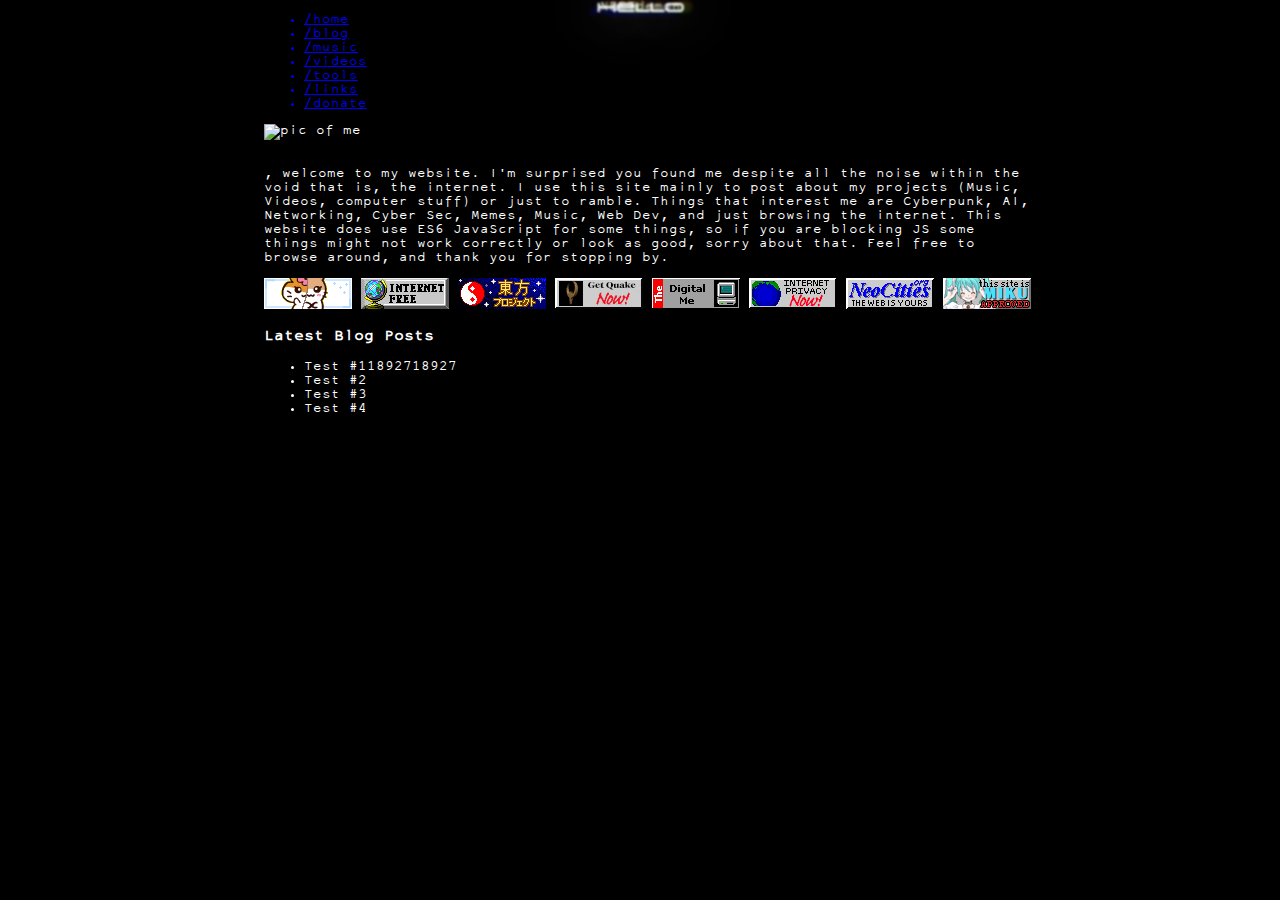
==== index.html @ f55d966a "Init commit" ====
<!DOCTYPE html>
<html lang="en">

<head>
    <meta charset="UTF-8">
    <meta name="viewport" content="width=device-width, initial-scale=1.0">
    <title>𝕹𝕰𝕰𝕿_𝕯𝕰𝕸𝖃𝕹</title>
    <link rel="stylesheet" href="/src/style/index.css">
    <link rel="stylesheet" href="/src/style/global.css">
    <script src="https://cdn.tailwindcss.com"></script>
</head>

<body>
    <div id="main" class="flex-col w-full">
        <div class="flex justify-center">
            <div id="banner" class="bg-center bg-cover w-full h-[250px]">
                <div id="banner-text-container" class="relative">
                    <span class="neetDEMXN text-white text-4xl">NEETdemon</span>
                    <span class="neetDEMXN text-white text-4xl">NEETdemon</span>
                    <span class="neetDEMXN text-white text-4xl">NEETdemon</span>
                    <span class="neetDEMXN text-white text-4xl">NEETdemon</span>
                </div>
            </div>
        </div>
        <nav class="border">
            <ul class="list-none flex flex-row text-white justify-evenly">
                <a href="/"><li class="nav">/home</li></a>
                <a href="/blog"><li class="nav">/blog</li></a>
                <a href="/coming_soon.html"><li class="nav">/music</li></a>
                <a href="/coming_soon.html"><li class="nav">/videos</li></a>
                <a href="/coming_soon.html"><li class="nav">/tools</li></a>
                <a href="/coming_soon.html"><li class="nav">/links</li></a>
                <a href="/coming_soon.html"><li class="nav">/donate</li></a>
            </ul>
        </nav>
        <div class="flex flex-row w-full justify-between mt-4">
            <div class="flex flex-col w-[75%]">
                <div class="w-full">
                    <img src="/src/pics/bio.gif" alt="pic of me" class="border float-left mr-2 " />
                    <div class="float-left">
                        <div id="first-word" class="relative">
                            <span class="first-word neetDEMXN">Hello</span>
                            <span class="first-word neetDEMXN">Hello</span>
                            <span class="first-word neetDEMXN">Hello</span>
                            <span class="first-word neetDEMXN">Hello</span>
                        </div>
                        <div class="w-[100px]">&#8203;</div>
                    </div>
                    <p>, welcome to my website. I'm surprised you found me despite all the noise within the void that
                        is, the internet.
                        I use this site mainly to post about my projects (Music, Videos, computer stuff) or just to
                        ramble. Things that interest me are Cyberpunk, AI, Networking,
                        Cyber Sec, Memes, Music, Web Dev, and just browsing the internet. This website does use ES6
                        JavaScript for some things, so if you are blocking JS some things might not work correctly
                        or look as good, sorry about that. Feel free to browse around, and thank you for stopping by.
                    </p>
                    <div class="flex flex-row flex-wrap justify-center">
                        <img src="/src/pics/88x31/17.gif" alt="" srcset="">
                        <img src="/src/pics/88x31/263gggk.gif" srcset="">
                        <img src="/src/pics/88x31/2hu.gif" srcset="">
                        <img src="/src/pics/88x31/aniquake.gif" srcset="">
                        <img src="/src/pics/88x31/digitalme.gif" srcset="">
                        <img src="/src/pics/88x31/internetprivacy.gif" srcset="">
                        <img src="/src/pics/88x31/neocities_button.gif" srcset="">
                        <img src="/src/pics/88x31/miku.gif" srcset="">
                    </div>
                </div>
                <div>

                </div>
            </div>
            <div class="flex flex-col">
                <h3 class="underline decoration-double">Latest Blog Posts</h3>
                <ul class="list-disc">
                    <li>Test #11892718927</li>
                    <li>Test #2</li>
                    <li>Test #3</li>
                    <li>Test #4</li>
                </ul>
            </div>
        </div>
    </div>
    <script src="/src/js/index.js"></script>
</body>

</html>
---- src/style/index.css ----
#first-word {
    font-family: "induction", "elron", monospace;
}
---- src/style/global.css ----
@font-face {
    font-family: induction;
    src: url(/src/fonts/induction.ttf);
}

@font-face {
    font-family: misa;
    src: url(/src/fonts/13_Misa.TTF);
}

@font-face {
    font-family: abnes;
    src: url(/src/fonts/abnes.ttf);
}

@font-face {
    font-family: elron;
    src: url(/src/fonts/Elronmonospace.ttf);
}

* {
    box-sizing: border-box;
}

body {
    background-color: black;
    width: 100%;
    overflow-x: hidden;
}

#main {
    font-family: "elron", monospace;
    color: white;
    font-size: small;
    padding-left: 20%;
    padding-right: 20%;
}

#banner-text-container {
    top: 50%;
}

.neetDEMXN:nth-child(1) {
    color: rgba(255, 0, 0, 0.25);
    margin-left: 8px;
    margin-top: -2px;
    filter: blur(2px);
}

.neetDEMXN:nth-child(2) {
    color: rgba(0, 255, 0, 0.25);
    margin-left: 7px;
    filter: blur(2px);
}

.neetDEMXN:nth-child(3) {
    color: rgba(0, 0, 255, 0.25);
    margin-left: -7px;
    margin-top: 4px;
    filter: blur(2px);
}

.neetDEMXN:nth-child(4) {
    color: white;
    filter: blur(1px);
    text-shadow: 0 0 50px rgba(255, 255, 255, 0.7);
}

.neetDEMXN {
    animation: coolblur 30ms infinite;
    width: 100%;
    position: absolute;
    text-align: center;
    top: 0;
    left: 0;
}

#page-title {
    font-family: 'Times New Roman', Times, serif;
}

@keyframes coolblur {
    0% {
        filter: blur(1px);
        opacity: 0.8;
    }

    50% {
        filter: blur(1px);
        opacity: 1;
    }

    100% {
        filter: blur(1px);
        opacity: 0.6;
    }
}
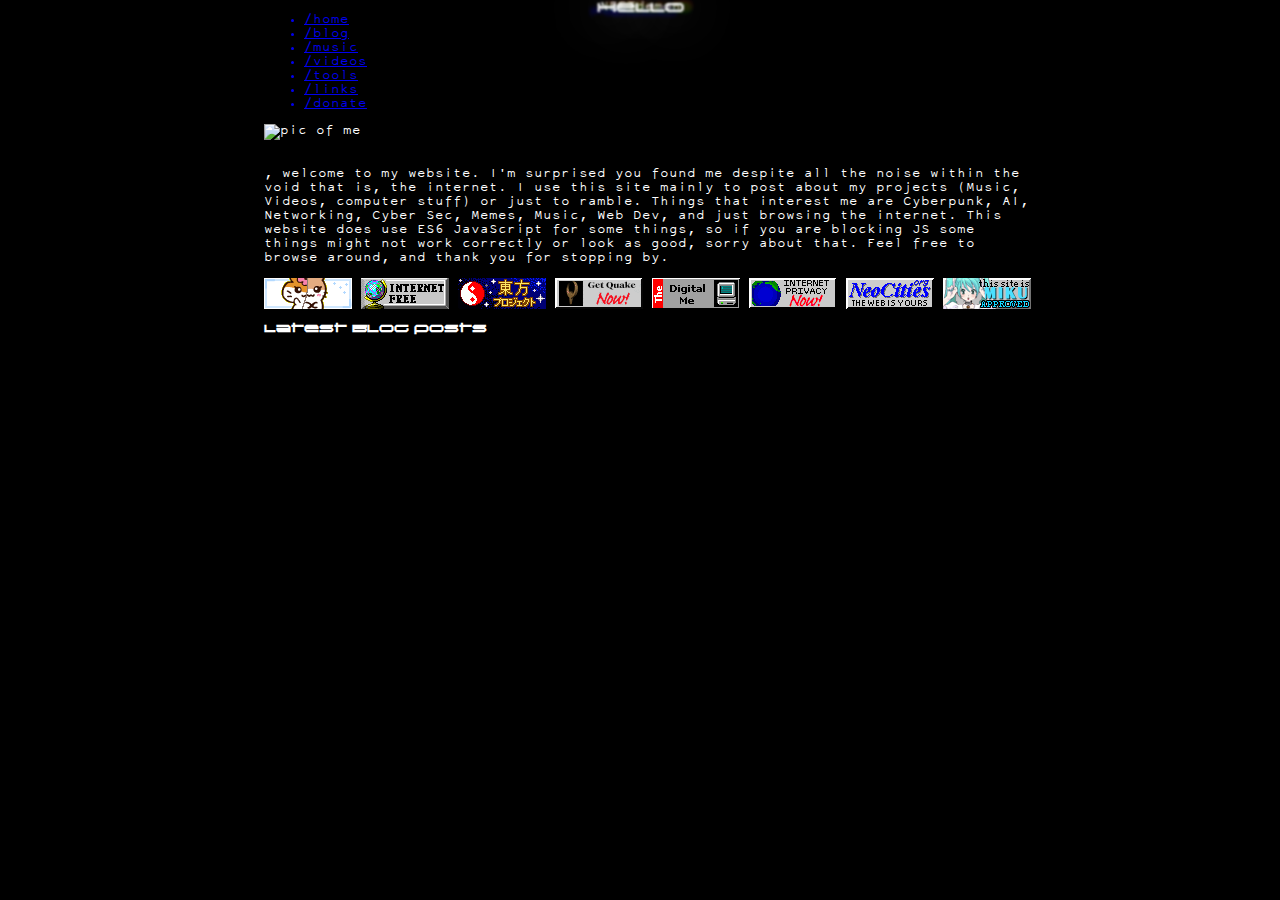
==== commit 1b320355: "Fix latest blogs on index.html, add global.js" ====
--- a/index.html
+++ b/index.html
@@ -24,13 +24,27 @@
         </div>
         <nav class="border">
             <ul class="list-none flex flex-row text-white justify-evenly">
-                <a href="/"><li class="nav">/home</li></a>
-                <a href="/blog"><li class="nav">/blog</li></a>
-                <a href="/coming_soon.html"><li class="nav">/music</li></a>
-                <a href="/coming_soon.html"><li class="nav">/videos</li></a>
-                <a href="/coming_soon.html"><li class="nav">/tools</li></a>
-                <a href="/coming_soon.html"><li class="nav">/links</li></a>
-                <a href="/coming_soon.html"><li class="nav">/donate</li></a>
+                <a href="/">
+                    <li class="nav">/home</li>
+                </a>
+                <a href="/blog">
+                    <li class="nav">/blog</li>
+                </a>
+                <a href="/coming_soon.html">
+                    <li class="nav">/music</li>
+                </a>
+                <a href="/coming_soon.html">
+                    <li class="nav">/videos</li>
+                </a>
+                <a href="/coming_soon.html">
+                    <li class="nav">/tools</li>
+                </a>
+                <a href="/coming_soon.html">
+                    <li class="nav">/links</li>
+                </a>
+                <a href="/coming_soon.html">
+                    <li class="nav">/donate</li>
+                </a>
             </ul>
         </nav>
         <div class="flex flex-row w-full justify-between mt-4">
@@ -69,17 +83,14 @@
 
                 </div>
             </div>
-            <div class="flex flex-col">
-                <h3 class="underline decoration-double">Latest Blog Posts</h3>
-                <ul class="list-disc">
-                    <li>Test #11892718927</li>
-                    <li>Test #2</li>
-                    <li>Test #3</li>
-                    <li>Test #4</li>
+            <div id="blog-list-container" class="flex flex-col">
+                <h3 id="blog-list-header" class="underline decoration-double mb-2">Latest Blog Posts</h3>
+                <ul id="list-disc">
                 </ul>
             </div>
         </div>
     </div>
+    <script src="/src/js/global.js"></script>
     <script src="/src/js/index.js"></script>
 </body>
 
--- a/src/style/index.css
+++ b/src/style/index.css
@@ -1,3 +1,12 @@
 #first-word {
     font-family: "induction", "elron", monospace;
+}
+
+#blog-list-header {
+    font-family: "induction", "elron", monospace;
+    font-size: x-small;
+}
+
+.blog-post-title {
+    margin: 2px 0;
 }